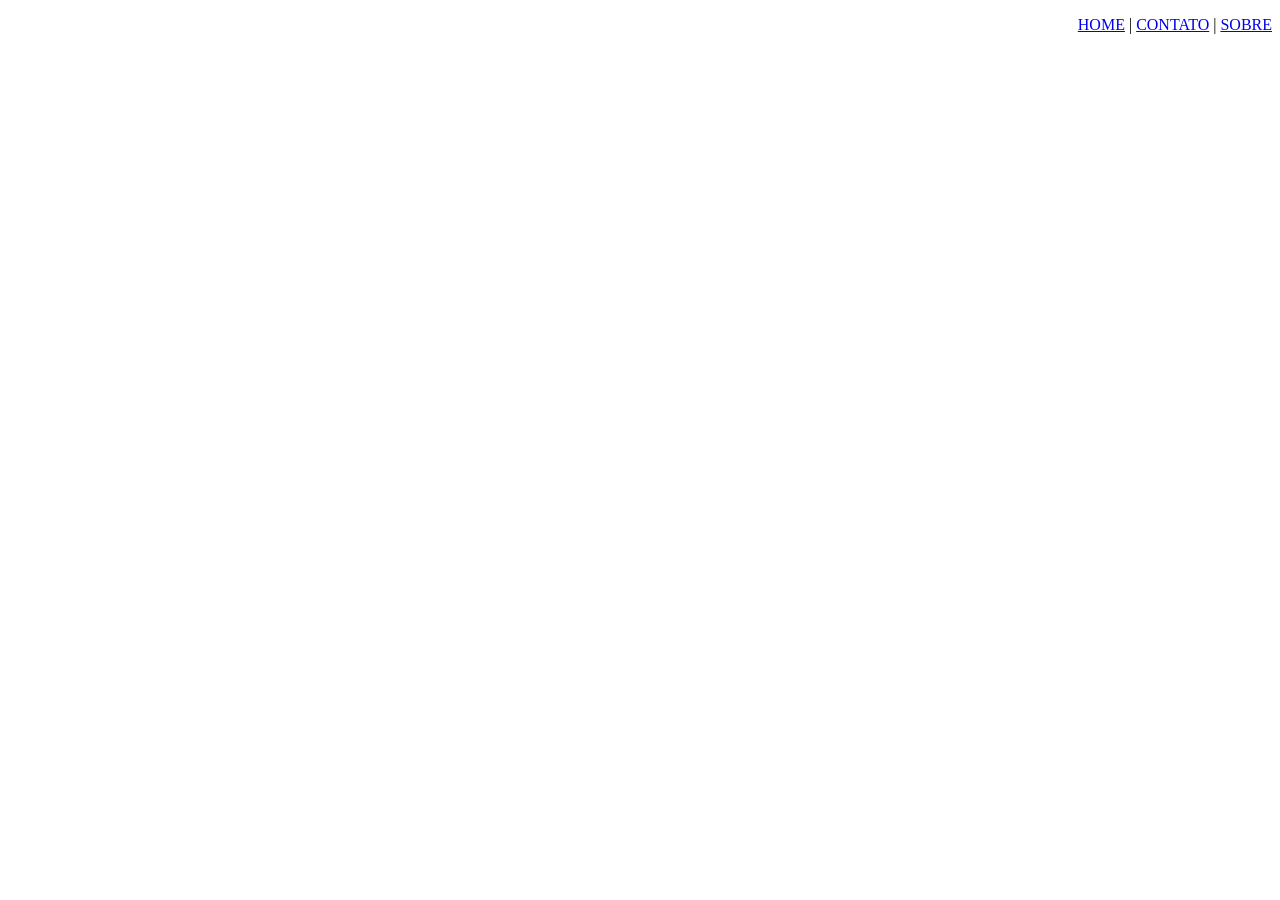
==== contato.html @ 84bfd449 "atividade 2" ====
<!DOCTYPE html>
<html lang="en">
<head>
    <meta charset="UTF-8">
    <meta name="viewport" content="width=device-width, initial-scale=1.0">
    
    <title>dwba4-semana-04-PT3035999</title>
    <link rel="icon" type="image/x-icon" href="imgs/favicon.ico">
</head>
<body>
    <header id="header">
        <nav>
            <p style="text-align: end;"> 
                <a href="dwba4-semana-04-pt3035999.html">HOME</a> | 
                <A href="contato.html">CONTATO</A> | 
                <A href="sobre.html">SOBRE</A>
            </p>
        </nav>
    </header>

</body>
</html>
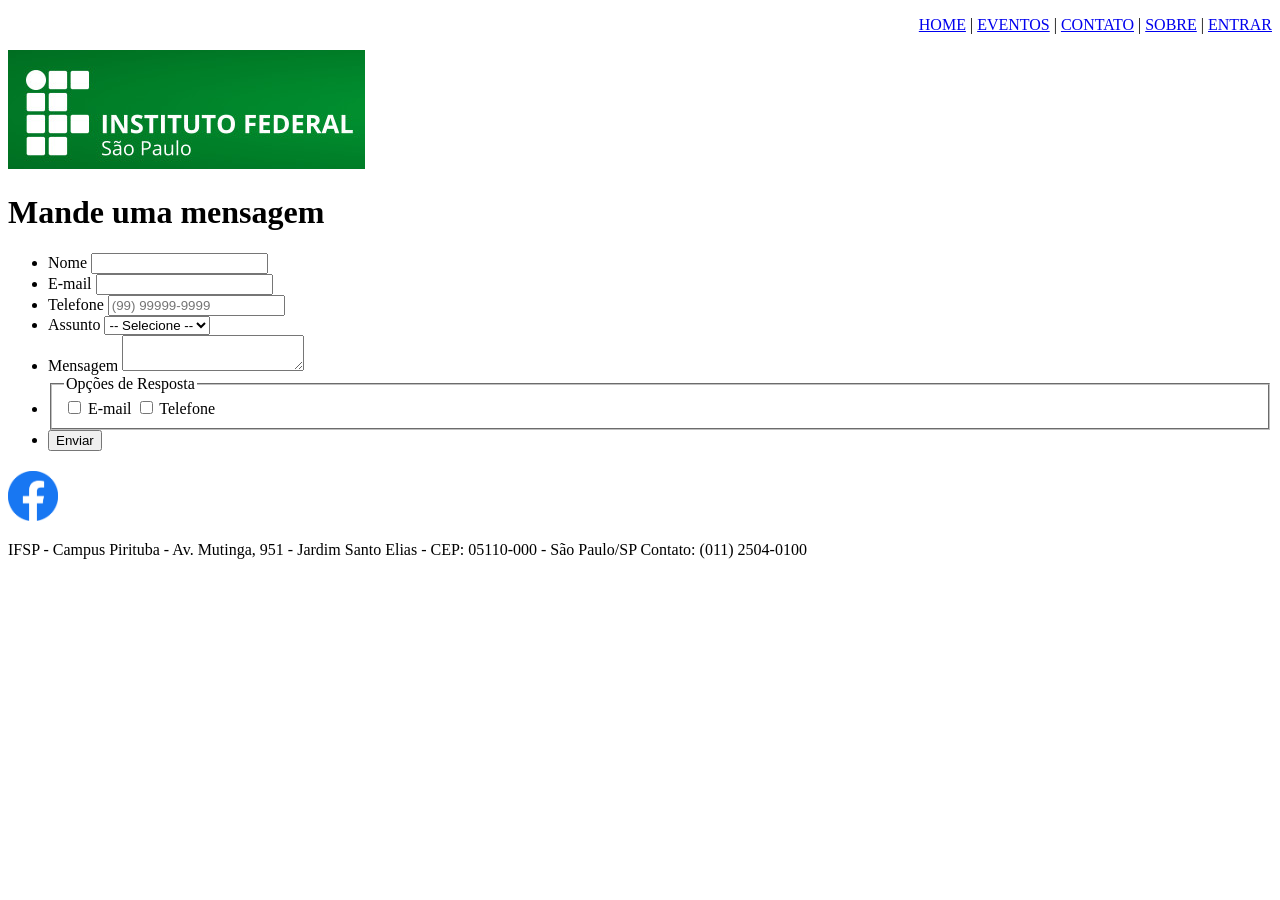
==== commit d92e3ee3: "dwba4-semana-05-PT3035999 Atividade da semana 05 - Formulários HTML" ====
--- a/contato.html
+++ b/contato.html
@@ -4,19 +4,77 @@
     <meta charset="UTF-8">
     <meta name="viewport" content="width=device-width, initial-scale=1.0">
     
-    <title>dwba4-semana-04-PT3035999</title>
+    <title>dwba4-PT3035999</title>
     <link rel="icon" type="image/x-icon" href="imgs/favicon.ico">
 </head>
+
+<header id="header">
+    <nav>
+        <p style="text-align: end;"> 
+            <a href="index.html">HOME</a> |
+            <A href="eventos.html">EVENTOS</A> |
+            <A href="contato.html">CONTATO</A> | 
+            <A href="sobre.html">SOBRE</A> |
+            <A href="login.html">ENTRAR</A>
+        </p>
+    </nav>
+</header>        
+
 <body>
-    <header id="header">
-        <nav>
-            <p style="text-align: end;"> 
-                <a href="dwba4-semana-04-pt3035999.html">HOME</a> | 
-                <A href="contato.html">CONTATO</A> | 
-                <A href="sobre.html">SOBRE</A>
-            </p>
-        </nav>
-    </header>
+    <div>
+        <img src="imgs/Logo.jpg" alt=""> 
+    </div>
+
+    <h1>Mande uma mensagem</h1>
+
+    <form action="">
+        <ul>
+            <li>
+                <label for="name">Nome</label>
+                <input type="text" id="name" name="name">
+            </li>
+            <li>
+                <label for="email">E-mail</label>
+                <input type="email" id="email" name="email">
+            </li>
+            <li>
+                <label for="phone">Telefone</label>
+                <input type="tel" id="phone" name="phone" placeholder="(99) 99999-9999">
+            </li>
+            <li>
+                <label for="assunto">Assunto</label>
+                <select name="assunto" id="assunto" required>
+                    <option value="">-- Selecione --</option>
+                    <option value="reclamacao">Reclamação</option>
+                    <option value="sugestao">Sugestão</option>
+                </select>
+            </li>
+            <li>
+                <label for="message">Mensagem</label>
+                <textarea id="message" name="message"></textarea>
+            </li>
+            <li>
+                <fieldset>
+                    <legend>Opções de Resposta</legend>
+                    <input type="checkbox" id="email_resp" name="opc_resp" value="email">
+                    <label for="email_resp">E-mail</label>
+                    <input type="checkbox" id="phone_resp" name="opc_resp" value="phone">
+                    <label for="phone_resp">Telefone</label>
+                </fieldset>
+            </li>
+            <li>
+                <button type="submit">Enviar</button>
+            </li>
+        </ul>
+    </form>
+
+    <div style="margin-top: 20px;">
+        <a href="https://www.facebook.com/ifsppirituba" target="_blank"><img src="imgs/facebook.png" alt="" height="50px"></a>
+    </div>
+
+    <footer>
+        <p>IFSP - Campus Pirituba - Av. Mutinga, 951 - Jardim Santo Elias - CEP: 05110-000 - São Paulo/SP Contato: (011) 2504-0100</p>
+    </footer>
 
 </body>
 </html>
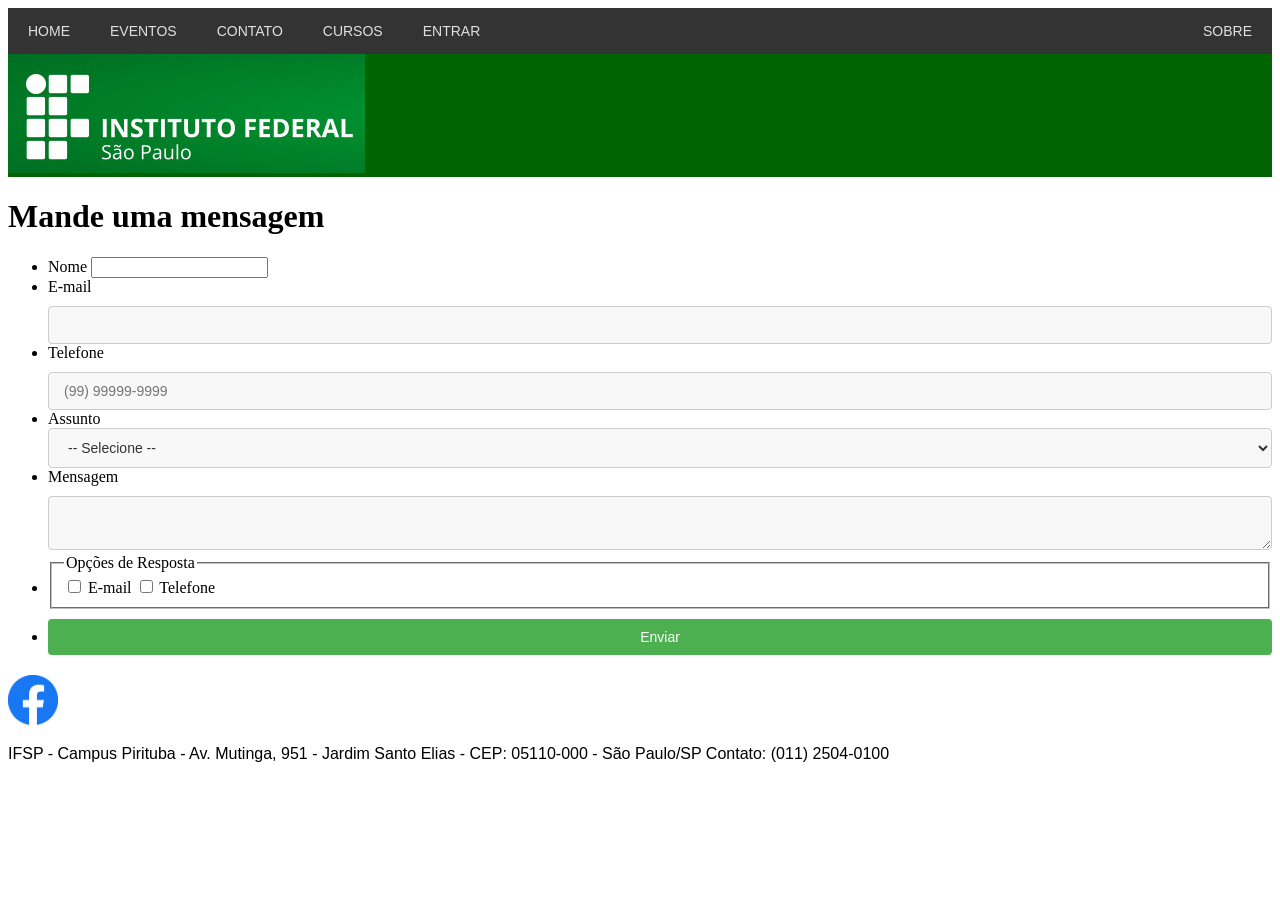
==== commit 110689b6: "Semana 06. Introdução ao CSS" ====
--- a/contato.html
+++ b/contato.html
@@ -6,23 +6,45 @@
     
     <title>dwba4-PT3035999</title>
     <link rel="icon" type="image/x-icon" href="imgs/favicon.ico">
+    <link rel="stylesheet" href="style.css">
 </head>
 
-<header id="header">
-    <nav>
-        <p style="text-align: end;"> 
-            <a href="index.html">HOME</a> |
-            <A href="eventos.html">EVENTOS</A> |
-            <A href="contato.html">CONTATO</A> | 
-            <A href="sobre.html">SOBRE</A> |
-            <A href="login.html">ENTRAR</A>
-        </p>
-    </nav>
-</header>        
+<body>
+    <header>
+        <div class="container">
+            <nav class="navbar">
+                <div class="row">
+                    <div class="col">
+                        <a href="index.html">HOME</a>
+                    </div>
+                    <div class="col">
+                        <a href="eventos.html">EVENTOS</a>
+                    </div>
+                    <div class="col">
+                        <a href="contato.html">CONTATO</a>
+                    </div>
+                    <div class="col dropdown">
+                        <a>CURSOS</a>
+                            <div class="dropdown-menu">
+                                <a href="pages-cursos/ads.html">Análise e Desenvolvimento de Sistemas</a>
+                                <a href="pages-cursos/eng-prod.html">Engenharia de Produção</a>
+                            </div>
+                    </div>
+                    <div class="col">
+                        <a href="login.html" id="entrar_btn">ENTRAR</a>
+                    </div>
+                    <div class="col">
+                        <a href="sobre.html" class="link-sobre">SOBRE</a>
+                    </div>
+                </div>
+            </nav>
+        </div>   
+    </header>
 
-<body>
-    <div>
-        <img src="imgs/Logo.jpg" alt=""> 
+    <div class="container" id="logo_if">
+        <div>
+            <img src="imgs/Logo.jpg" alt=""> 
+        </div>
     </div>
 
     <h1>Mande uma mensagem</h1>
--- a/style.css
+++ b/style.css
@@ -0,0 +1,181 @@
+.navbar {
+    background-color: #333333; 
+    display: flex;
+    align-items: center;
+}
+
+.row {
+    display: flex;
+    width: 100%;
+}
+
+.navbar a {
+    color: #e0e0e0;
+    text-decoration: none;
+    font-family: Arial, sans-serif;
+    font-size: 14px;
+}
+
+.navbar a:hover {
+    color: #ffffff;
+}
+
+.navbar .col:last-child {
+    margin-left: auto;
+}
+
+.navbar .col:hover {
+    background-color: red;
+    cursor: pointer; 
+}
+
+
+
+.navbar .col a {
+    display: block;
+    padding: 15px 20px;
+    text-decoration: none;
+}
+
+.dropdown {
+    position: relative;
+    min-width: auto;
+}
+
+
+.dropdown-menu {
+    display: none; 
+    position: absolute;
+    top: 100%; 
+    left: 0; 
+    background-color: #e7e7e7;
+}
+
+.dropdown:hover .dropdown-menu {
+    display: block; 
+}
+
+
+.dropdown-menu a {
+    color: #000000;
+    white-space: nowrap;
+}
+
+.dropdown-menu a:hover {
+    background-color: red;
+}
+
+.link-sobre {
+    margin-left: auto;
+}
+
+#logo_if {
+    display: flex;
+    justify-content: left;
+    background-color: darkgreen;
+}
+
+#palestra{
+    display: flex;
+    flex-direction: column;
+    justify-content: center;
+    width: 100%;
+}
+
+#palestra h1{
+    text-align: center;
+}
+
+#palestra img{
+    margin: 0 auto;
+    width: 700px;
+    height: 450px;
+    border-radius: 100%;
+}
+
+#palestra p{
+    border: dotted 1px black;
+    text-align: center;
+    font-size: 13pt;
+    font-family: Arial, sans-serif;
+}
+
+#palestra iframe{
+    margin: 20px auto;
+    display: block;
+    width: 680px;
+    height: 400px;
+}
+
+footer {
+    font-family: Arial, Helvetica, sans-serif;
+    font-size: 12pt;
+}
+
+select {
+    width: 100%;
+    padding: 10px 15px;
+    border: 1px solid #cccccc; 
+    border-radius: 4px;
+    background-color: #f8f8f8;
+    font-size: 14px;
+    color: #333333;
+    box-sizing: border-box;
+}
+
+input[type=email], input[type=tel], input[type=url], textarea{
+    width: 100%;
+    padding: 10px 15px;
+    border: 1px solid #cccccc; 
+    border-radius: 4px;
+    background-color: #f8f8f8;
+    font-size: 14px;
+    color: #333333;
+    box-sizing: border-box;
+    margin-top: 10px;
+}
+
+button[type=submit], button[type=reset] {
+    margin-top: 10px;
+    width: 100%;
+    background-color: #4CAF50;
+    color: #ffffff;
+    border: none;
+    padding: 10px 20px;
+    border-radius: 4px;
+    font-size: 14px;
+    cursor: pointer;
+}
+
+.forms {
+    font-family: Arial, Helvetica, sans-serif;
+    padding: 15px; /* Define o "respiro" interno de todas as caixas cinzas */
+    margin-top: 10px; /* Dá o espaço entre as caixas */
+    background-color: #e9e9e9;
+}
+
+/* Opcional: Para alinhar as caixas de texto de Usuário e Senha */
+.forms label {
+    display: inline-block;
+    width: 60px; /* Deixa os textos com a mesma largura */
+}
+
+/* O botão Verde */
+.forms input[type=submit] {
+    width: 100%;
+    background-color: #4CAF50;
+    color: #ffffff;
+    border: none;
+    padding: 10px 20px;
+    border-radius: 4px;
+    font-size: 14px;
+    cursor: pointer;
+}
+
+/* O segredo para o Link ficar bonito embaixo do botão */
+.link-senha {
+    display: block; /* Força o link a ir para a linha de baixo do botão */
+    margin-top: 10px; /* Cria um espacinho entre o botão verde e o texto */
+    font-size: 14px;
+    color: #0000EE; /* Cor azul padrão de link, mude se precisar */
+}
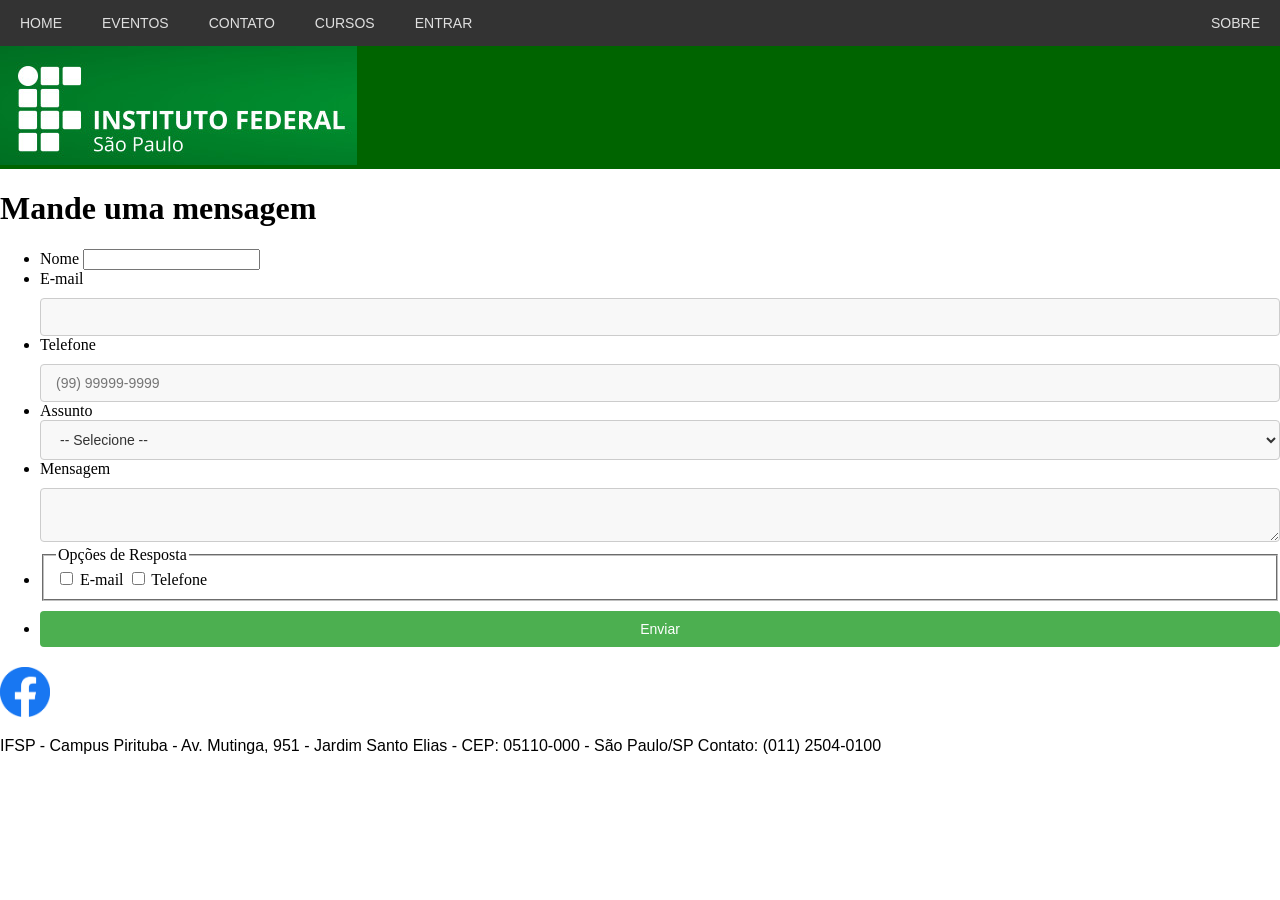
==== commit 41db361d: "Semana 07. Layouts com CSS Semana 07. Layouts com CSS" ====
--- a/contato.html
+++ b/contato.html
@@ -10,36 +10,8 @@
 </head>
 
 <body>
-    <header>
-        <div class="container">
-            <nav class="navbar">
-                <div class="row">
-                    <div class="col">
-                        <a href="index.html">HOME</a>
-                    </div>
-                    <div class="col">
-                        <a href="eventos.html">EVENTOS</a>
-                    </div>
-                    <div class="col">
-                        <a href="contato.html">CONTATO</a>
-                    </div>
-                    <div class="col dropdown">
-                        <a>CURSOS</a>
-                            <div class="dropdown-menu">
-                                <a href="pages-cursos/ads.html">Análise e Desenvolvimento de Sistemas</a>
-                                <a href="pages-cursos/eng-prod.html">Engenharia de Produção</a>
-                            </div>
-                    </div>
-                    <div class="col">
-                        <a href="login.html" id="entrar_btn">ENTRAR</a>
-                    </div>
-                    <div class="col">
-                        <a href="sobre.html" class="link-sobre">SOBRE</a>
-                    </div>
-                </div>
-            </nav>
-        </div>   
-    </header>
+    
+    <div id="navbar-placeholder"></div>
 
     <div class="container" id="logo_if">
         <div>
@@ -97,6 +69,6 @@
     <footer>
         <p>IFSP - Campus Pirituba - Av. Mutinga, 951 - Jardim Santo Elias - CEP: 05110-000 - São Paulo/SP Contato: (011) 2504-0100</p>
     </footer>
-
+    <script src="componentes.js"></script>
 </body>
 </html>
--- a/style.css
+++ b/style.css
@@ -1,4 +1,11 @@
+body {
+    margin: 0px;
+    padding: 0px;
+}
+
 .navbar {
+    margin: 0;
+
     background-color: #333333; 
     display: flex;
     align-items: center;
@@ -75,32 +82,39 @@
     background-color: darkgreen;
 }
 
-#palestra{
+.container-fluid{
+    display: flex;
+    flex-direction: column;
+    align-items: center;
+    width: 100%;
+    font-family: 'Times New Roman', Times, serif;
+    text-align: center;
+}
+
+.container-fluid img{
+    max-height: 250px;
+}
+
+.col-1{
+    padding: 1.5%;
+    width: 100%;
     display: flex;
     flex-direction: column;
     justify-content: center;
-    width: 100%;
+    align-items: center;
 }
 
-#palestra h1{
-    text-align: center;
+.col-2{
+    padding: 1.5%;
+    width: 100%;
+    display: flex;
+    flex-direction: column;
+    justify-content: center;
+    align-items: center;
 }
 
-#palestra img{
-    margin: 0 auto;
-    width: 700px;
-    height: 450px;
-    border-radius: 100%;
-}
 
-#palestra p{
-    border: dotted 1px black;
-    text-align: center;
-    font-size: 13pt;
-    font-family: Arial, sans-serif;
-}
-
-#palestra iframe{
+.row-3 iframe{
     margin: 20px auto;
     display: block;
     width: 680px;
@@ -149,18 +163,18 @@
 
 .forms {
     font-family: Arial, Helvetica, sans-serif;
-    padding: 15px; /* Define o "respiro" interno de todas as caixas cinzas */
-    margin-top: 10px; /* Dá o espaço entre as caixas */
+    padding: 15px;
+    margin-top: 10px;
     background-color: #e9e9e9;
 }
 
-/* Opcional: Para alinhar as caixas de texto de Usuário e Senha */
+
 .forms label {
     display: inline-block;
-    width: 60px; /* Deixa os textos com a mesma largura */
+    width: 60px; 
 }
 
-/* O botão Verde */
+
 .forms input[type=submit] {
     width: 100%;
     background-color: #4CAF50;
@@ -172,10 +186,10 @@
     cursor: pointer;
 }
 
-/* O segredo para o Link ficar bonito embaixo do botão */
+
 .link-senha {
-    display: block; /* Força o link a ir para a linha de baixo do botão */
-    margin-top: 10px; /* Cria um espacinho entre o botão verde e o texto */
+    display: block;
+    margin-top: 10px;
     font-size: 14px;
-    color: #0000EE; /* Cor azul padrão de link, mude se precisar */
+    color: #0000EE;
 }
